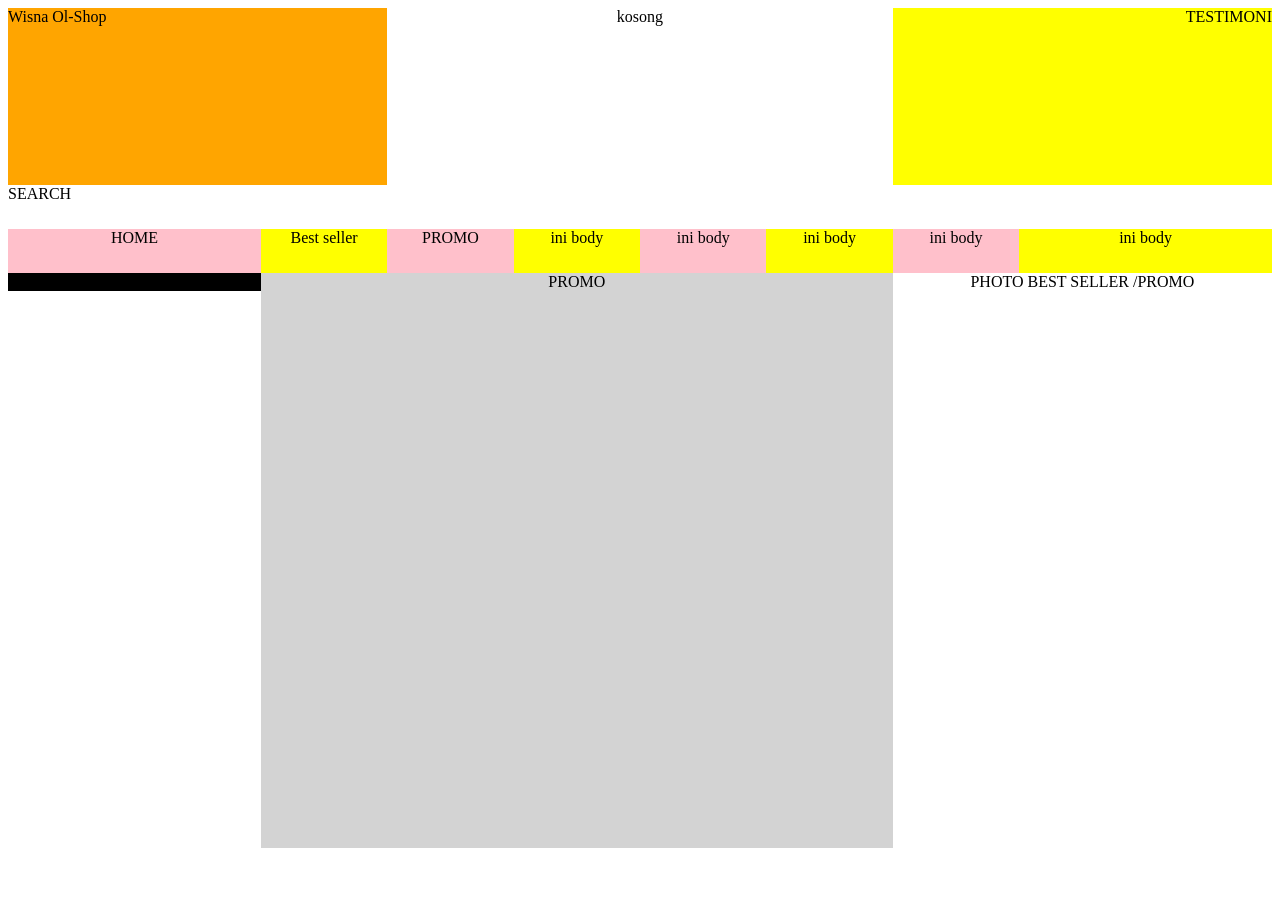
==== index.html @ 436120a0 "Menambahkan index html" ====
<html>
 
 <head>
     <title>CODING MUM SG</title>
	 
</head>
	 

 <body>
     <div id="div-header" style="background-color:orange;text-align:left;height:20%;width:30%;float:left;">Wisna Ol-Shop
     </div>
	
	 <div id="div-header" style="background-color:white;text-align:center;height:20%;width:40%;float:left;">kosong</div>
	 
	  
	 <div id="div-header" style="background-color:yellow;text-align:center;height:20%;width:30%;float:right;text-align:right;">TESTIMONI</div>
	 
	 
	 <div id="div-body" style="background-color:white;height:5%;float:right;width:100%;">SEARCH
	 </div>
	
	 
	 <div id="div-body" style="background-color:yellow;height:5%;float:right;width:20%;text-align:center;">ini body
	 </div>
	 <div id="div-body" style="background-color:pink;height:5%;float:right;width:10%;text-align:center;">ini body
	 </div>
	 <div id="div-body" style="background-color:yellow;height:5%;float:right;width:10%;text-align:center;">ini body
	 </div>
	 <div id="div-body" style="background-color:pink;height:5%;float:right;width:10%;text-align:center;">ini body
	 </div>
	 <div id="div-body" style="background-color:yellow;height:5%;float:right;width:10%;text-align:center;">ini body
	 </div>
	
	 <div id="div-body" style="background-color:pink;height:5%;float:right;width:10%;text-align:center;">PROMO
	 </div>
	 <div id="div-body" style="background-color:yellow;height:5%;float:right;width:10%;text-align:center;">Best seller
	 </div>
	 
	 <div id="div-body" style="background-color:pink;height:5%;float:right;width:20%;text-align:center;">HOME
	 </div>
	 
	<div id="div-body" style="background-color:white;height:65%;float:right;width:30%;text-align:center;">PHOTO BEST SELLER /PROMO
	 </div>
	 <div id="div-body" style="background-color:lightgrey;height:65%;float:right;width:50%;text-align:center;">PROMO
	 </div>
	 
	 
	 <div id="div-footer" style="background-color:black;heigth:25%;width:100%float:right;">Ini Footer</div>
      
     
      
 </body>
     
 </body>
</html>
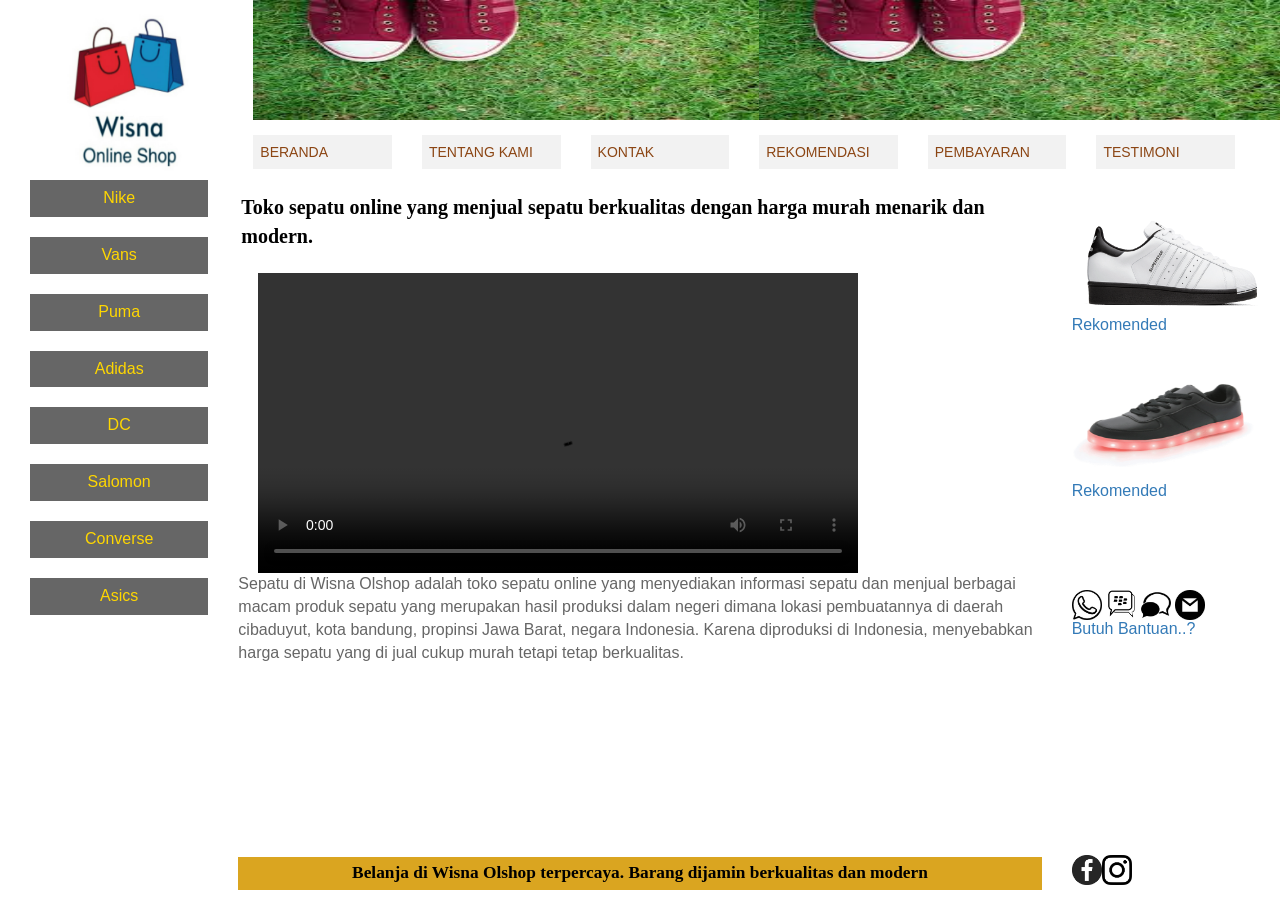
==== commit 3f928ae4: "add file" ====
--- a/index.html
+++ b/index.html
@@ -1,56 +1,131 @@
 <html>
- 
- <head>
-     <title>CODING MUM SG</title>
-	 
+<head >
+	    <title>Wisna Ol-Shop</title>
+        <link rel="stylesheet" type="text/css" href="css/bootstrap.min.css">
+	    <link rel="stylesheet" type="text/css" href="css/style.css">
+        
 </head>
-	 
+	<body>
+	    <div class="Container-fluid col-xs-12" style="height:20%;">
+		    <div class="row">
+				<div class="col-xs-2" style="height:100%; " >
+				    <img src="image/wisnaolshopp.jpg" width="110%" height="100%"/> ini logo
+				</div>
+				<div class="col-xs-10"  id="content-header">
+					 <div class="row">
+						<div class="col-xs-6" >
+					 <img src="image/s9.jpg" id="img-header" width="540" height="120"/></div>
+						 <div class="col-xs-6" >
+					 <img src="image/s9.jpg" id="img-header" width="540" height="120"/></div>
+				</div>
+				</div>
+				 <div class="container-fluid col-xs-10">
+			     <div class="row">
+				   <li class="col-xs-2"  style="height:25%;"><a href="home.html" class="a-nav">       BERANDA</a></li> 
+			       <li class="col-xs-2"  style="height:25%;"><a href="about.html" class="a-nav">      TENTANG KAMI</a></li>
+				   <li class="col-xs-2"  style="height:25%;"><a href="contact.html" class="a-nav">    KONTAK</a></li>
+				   <li class="col-xs-2"  style="height:25%;"><a href="promo.html" class="a-nav">      REKOMENDASI</a></li>
+				   <li class="col-xs-2"  style="height:25%;"><a href="pemb.html" class="a-nav">       PEMBAYARAN</a></li>
+				   <li class="col-xs-2"  style="height:25%;"><a href="testimony.html" class="a-nav">  TESTIMONI </a></li>
+			      </div>
+		         </div>
+	         </div>
+		</div>
+	  
+		<div class="container-fluid col-xs-12" style="height:73%; background-color:white;">
+			<div class="col-xs-2"  style="height:100%; background-color:white;">
+			   <table>
+					<td>
+						<tr>
+				           <ul id="ul-sidebar">
+							   <li class="li-sidebar"><a href="NIKE.html" class="a-sidebar">    Nike</a></li>
+							   <br>
+                               <li class="li-sidebar"><a href="VANS.html" class="a-sidebar">    Vans</a></li>
+							   <br>
+                               <li class="li-sidebar"><a href="PUMA.html" class="a-sidebar">    Puma </a></li>
+							   <br>
+							   <li class="li-sidebar"><a href="ADIDAS.html" class="a-sidebar">  Adidas</a></li>
+		                       <br>
+							   <li class="li-sidebar"><a href="DC.html" class="a-sidebar">      DC</a></li>
+		                       <br>
+                               <li class="li-sidebar"><a href="salo.html" class="a-sidebar">    Salomon</a></li>
+					           <br>
+                               <li class="li-sidebar"><a href="CONV.html" class="a-sidebar">    Converse</a></li>
+					           <br>
+                               <li class="li-sidebar"><a href="asic.html" class="a-sidebar">    Asics</a></li><br>
+							 
+							</ul>
+							   
+			             </tr>	
+					</td>
+				</table>
+		     </div>
+		  <div class="col-xs-8" style="height:100%; background-color:white;">
+		  <div class="div-content-judul" > Toko sepatu online yang menjual sepatu berkualitas dengan harga murah menarik dan modern.</div>
+			 <div class="div-content-index1">
+		         <video width:"1000" height="300" style="margin-left:20;margin-top:20;" controls>
+			         <source src="video/video1.mp4">
+			     </video><br>
+				   Sepatu di Wisna Olshop adalah toko sepatu online yang menyediakan informasi sepatu dan menjual berbagai macam produk sepatu yang merupakan hasil produksi dalam negeri dimana lokasi pembuatannya di daerah cibaduyut, kota bandung, propinsi Jawa Barat, negara Indonesia. Karena diproduksi di Indonesia, menyebabkan harga sepatu yang di jual cukup murah tetapi tetap berkualitas.
+			</div>
+			  <br>
+	    </div>
+			<div class="col-xs-2" style="height:100%; background-color:white;">
+				<table>
+					<tr>
+						<td> <br><br>
+				           <img src="image/gift1" id="img-index1"  width="200"; height="100";>
+							<div class="img-index"><a href="promo.html" > Rekomended</a></div><br>
+				            <img src="image/gift.lightshoes.gif" width="190"; height="130" />
+				            <div class="img-index"><a href="promo.html" > Rekomended</a></div>
+							<br><br><br><br><br>
+				            <div class="img-index"><a href="contact.html" >
+				            <img src="image/wa.jpg"   width="30"; height="30";>
+				            <img src="image/bbm.png"   width="30"; height="30";>
+				            <img src="image/chat.png"   width="30"; height="30";>
+					        <img src="image/gmail.jpg"   width="30"; height="30";><br>Butuh Bantuan..?
+								</a></div>
+						</td>
+						 
+					</tr>
+			    </table>
+		   </div>
+			
+		</div>
+	</body>
 
- <body>
-     <div id="div-header" style="background-color:orange;text-align:left;height:20%;width:30%;float:left;">Wisna Ol-Shop
-     </div>
 	
-	 <div id="div-header" style="background-color:white;text-align:center;height:20%;width:40%;float:left;">kosong</div>
-	 
-	  
-	 <div id="div-header" style="background-color:yellow;text-align:center;height:20%;width:30%;float:right;text-align:right;">TESTIMONI</div>
-	 
-	 
-	 <div id="div-body" style="background-color:white;height:5%;float:right;width:100%;">SEARCH
+<footer>
+	<div class="container-fluid col-xs-12" style="height:7%;">
+		<div class="row">
+			<div class="col-xs-2"></div>
+			<div class="col-xs-8" ><br>
+			<div id="td-footer-content" >
+                        Belanja di Wisna Olshop terpercaya. Barang dijamin berkualitas dan modern
+		             </div>
+		    </div>
+			<div class="col-xs-2">
+			   <table id="table-footer">
+                  <tr>
+                     <td id="td-footer"><br>
+                            <a href="https://www.facebook.com/wisna.angels.173">
+						     <img src="image/fb.png" width="30" height="30"/> 
+						       </a><br>
+					             </td>
+					            <td id="td-footer"><br>
+                               <a href="https://www.instagram.com/wisna_olshop.shoes/?hl=en">
+						    <img src="image/insta.png" width="30" height="30"/> 
+						    </a></td>
+					
+				   </tr>
+				
+                
+                </table>	
+		     </div>
+			
 	 </div>
+	</div>
 	
-	 
-	 <div id="div-body" style="background-color:yellow;height:5%;float:right;width:20%;text-align:center;">ini body
-	 </div>
-	 <div id="div-body" style="background-color:pink;height:5%;float:right;width:10%;text-align:center;">ini body
-	 </div>
-	 <div id="div-body" style="background-color:yellow;height:5%;float:right;width:10%;text-align:center;">ini body
-	 </div>
-	 <div id="div-body" style="background-color:pink;height:5%;float:right;width:10%;text-align:center;">ini body
-	 </div>
-	 <div id="div-body" style="background-color:yellow;height:5%;float:right;width:10%;text-align:center;">ini body
-	 </div>
 	
-	 <div id="div-body" style="background-color:pink;height:5%;float:right;width:10%;text-align:center;">PROMO
-	 </div>
-	 <div id="div-body" style="background-color:yellow;height:5%;float:right;width:10%;text-align:center;">Best seller
-	 </div>
-	 
-	 <div id="div-body" style="background-color:pink;height:5%;float:right;width:20%;text-align:center;">HOME
-	 </div>
-	 
-	<div id="div-body" style="background-color:white;height:65%;float:right;width:30%;text-align:center;">PHOTO BEST SELLER /PROMO
-	 </div>
-	 <div id="div-body" style="background-color:lightgrey;height:65%;float:right;width:50%;text-align:center;">PROMO
-	 </div>
-	 
-	 
-	 <div id="div-footer" style="background-color:black;heigth:25%;width:100%float:right;">Ini Footer</div>
-      
-     
-      
- </body>
-     
- </body>
+</footer>
 </html>
- 
--- a/css/style.css
+++ b/css/style.css
@@ -0,0 +1,243 @@
+#content-header{
+	background-color:white;
+	text-align:center;
+	font-family:inherit;
+	color:black;
+	height:75%;
+	font-size: 17pt;
+}
+.row{ 
+list-style-type: none;
+    margin: 0;
+    padding: 0;
+
+}
+
+col-xs-2{
+	display: inline;
+    float: none;
+    font-family:inherit;
+    font-size: 12pt;
+	text-align: center;
+}
+
+.a-nav{
+	display: block;
+    padding: 7px;
+    background-color: #f2f2f2;
+    color:saddlebrown;
+    
+}
+
+.col-xs-2 .a-nav:hover{
+	background-color:#666666;
+    color:gold;
+}
+
+#ul-sidebar {
+    list-style-type: none;
+    margin: 0;
+    padding: 0;
+}
+
+.li-sidebar{
+    display: inline;
+    float: none;
+    font-family:inherit;
+    font-size: 12pt;
+	text-align: center;
+}
+
+.a-sidebar{
+    display: block;
+    padding: 7px;
+    background-color:#666666;
+    color:gold;
+    text-decoration: none;
+}
+
+.div-content-title{
+    font-family: sans-serif;
+	color:#666666;
+    font-size:13pt;
+   
+	
+}
+.div-content-promo{
+	font-family:serif;
+	color:black;
+    font-size: 25pt;
+	padding:20px;
+	display: block;
+	background-color:#f2f2f2;
+	margin-top:30;
+	font-weight: bold;
+	
+}
+
+.div-content-pemb{
+	font-family:serif;
+	color:black;
+    font-size: 13pt;
+	padding:20px;
+	display: block;
+	background-color:#f2f2f2;
+	margin-top:30;
+	font-weight: bold;
+	text-decoration: none;
+	margin: 20;
+}
+.div-content-brief{
+    font-family: sans-serif;
+	color:#666666;
+    font-size: 13pt;
+    font-weight: normal;
+    text-align: justify;
+}
+
+.div-content-index1{
+	font-family: sans-serif;
+	color:#666666;
+    font-size: 12pt;
+}
+
+.div-content-judul{
+	font-family:serif;
+	color:black;
+    font-size: 15pt;
+	padding:3px;
+	display: block;
+	margin-top:10;
+	font-weight: bold;
+}
+
+
+.div-content-judul1{
+	font-family:serif;
+	color:black;
+    font-size: 20pt;
+	padding:2px;
+	font-weight: bold;
+}
+	
+
+.li-sidebar .a-sidebar:hover {
+    background-color:#f2f2f2;
+    color:saddlebrown;
+}
+
+#img-sidebar-ads{
+    width: 200px;
+    height: 200px;
+	
+}
+
+.img-about{
+	width: 200px;
+    height: 200px;
+}
+
+#img-format-order{
+	width: 500px;
+    height: 400px;
+}
+
+#img-wisna{
+	width: 200px;
+    height: 250px
+}
+
+
+.img-testy{
+	width:250px;
+	height:330px;
+    margin-top: 30;
+	
+}
+
+
+
+#img-index{
+	text-decoration: none;
+	display: block;
+	list-style-type: none;
+    margin: 0;
+    display: inline;
+	
+	
+}
+
+.image-content{
+    width: 320px;
+    height: 200px;
+}
+
+#td-footer-content{
+	text-align: center;
+	background-color:goldenrod;
+	font-family:serif;
+	color:black;
+    font-size: 13pt;
+	padding:4px;
+    font-weight: bold;
+	
+}
+
+
+#copy-right{
+	font-size: 10pt;
+	text-align: center;
+	color: darkblue;
+}
+
+
+
+
+
+
+
+.height-half{
+    height: 50%;
+}
+
+
+
+
+.align-center{
+    text-align: center;
+}
+
+.align-right{
+    text-align: right;
+}
+
+
+.border-soft{
+    border-style:none;
+}
+
+.font-small{
+    font-size: 8pt;
+}
+
+.footer-middle{
+    padding: 8px;
+}
+
+.header-middle{
+    padding: 10px;
+}
+
+.content-padding{
+    padding: 15px;
+}
+
+.sub-content-padding{
+    padding: 50px;
+}
+
+
+
+
+
+
